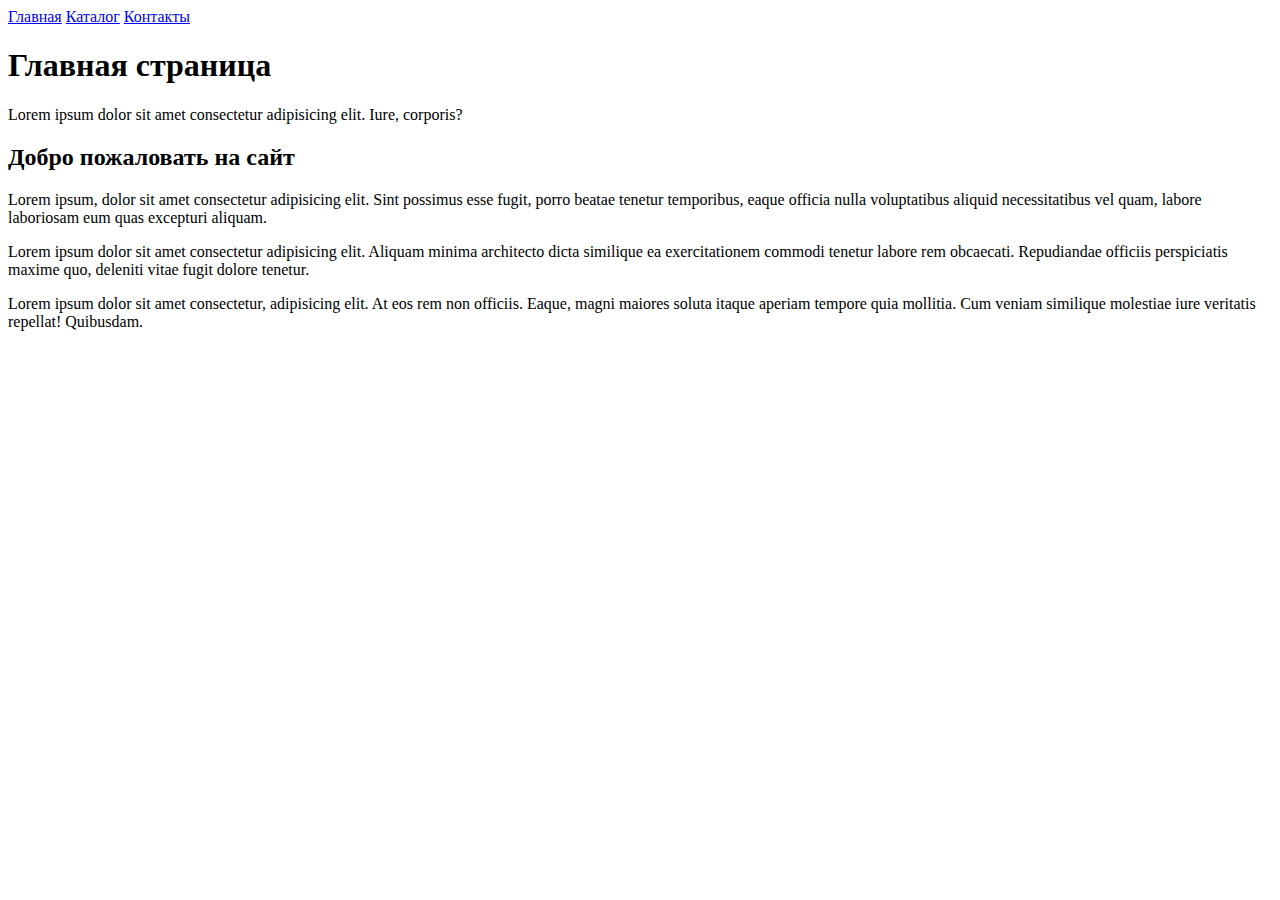
==== index.html @ 3cf2a2b1 "added task for homework №1" ====
<!DOCTYPE html>
<html lang="en">
<head>
    <meta charset="UTF-8">
    <meta name="viewport" content="width=device-width, initial-scale=1.0">
    <title>Market</title>
</head>
<body>
    <nav>
        <a href="#">Главная</a>
        <a href="./catalog/catalog.html">Каталог</a>
        <a href="./contacts.html">Контакты</a>
    </nav>
    <h1>Главная страница</h1>
    <p>Lorem ipsum dolor sit amet consectetur adipisicing elit. Iure, corporis?</p>
    <h2>Добро пожаловать на сайт</h2>
    <p>Lorem ipsum, dolor sit amet consectetur adipisicing elit. Sint possimus esse fugit, porro beatae tenetur temporibus, eaque officia nulla voluptatibus aliquid necessitatibus vel quam, labore laboriosam eum quas excepturi aliquam.</p>
    <p>Lorem ipsum dolor sit amet consectetur adipisicing elit. Aliquam minima architecto dicta similique ea exercitationem commodi tenetur labore rem obcaecati. Repudiandae officiis perspiciatis maxime quo, deleniti vitae fugit dolore tenetur.</p>
    <p>Lorem ipsum dolor sit amet consectetur, adipisicing elit. At eos rem non officiis. Eaque, magni maiores soluta itaque aperiam tempore quia mollitia. Cum veniam similique molestiae iure veritatis repellat! Quibusdam.</p>
    
</body>
</html>
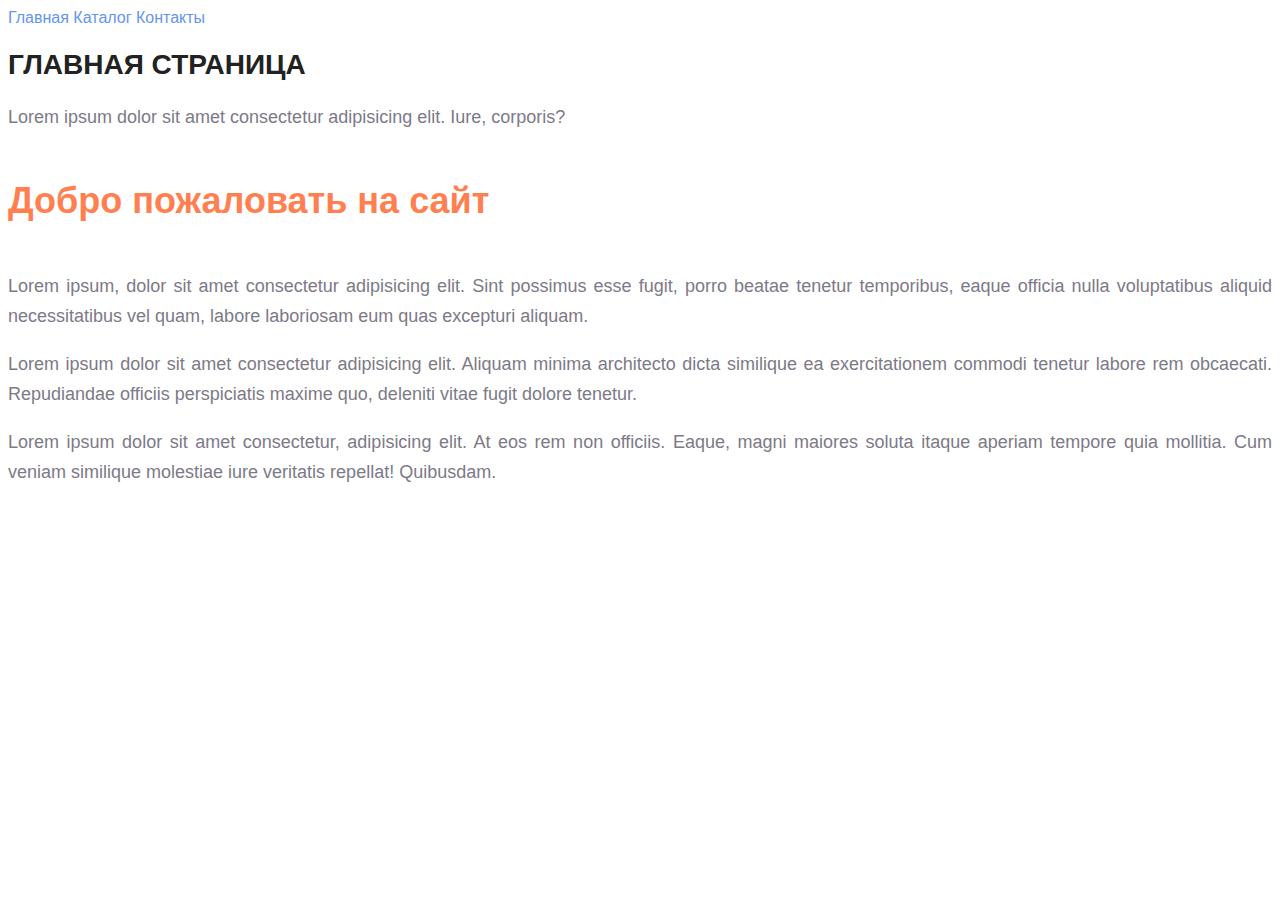
==== commit 6a6cb547: "added file style.css for homework №2" ====
--- a/index.html
+++ b/index.html
@@ -4,19 +4,20 @@
     <meta charset="UTF-8">
     <meta name="viewport" content="width=device-width, initial-scale=1.0">
     <title>Market</title>
+    <link rel="stylesheet" href="style.css">
 </head>
 <body>
     <nav>
-        <a href="#">Главная</a>
-        <a href="./catalog/catalog.html">Каталог</a>
-        <a href="./contacts.html">Контакты</a>
+        <a class="link" href="#">Главная</a>
+        <a class="link" href="./catalog/catalog.html">Каталог</a>
+        <a class="link" href="./contacts.html">Контакты</a>
     </nav>
-    <h1>Главная страница</h1>
-    <p>Lorem ipsum dolor sit amet consectetur adipisicing elit. Iure, corporis?</p>
-    <h2>Добро пожаловать на сайт</h2>
-    <p>Lorem ipsum, dolor sit amet consectetur adipisicing elit. Sint possimus esse fugit, porro beatae tenetur temporibus, eaque officia nulla voluptatibus aliquid necessitatibus vel quam, labore laboriosam eum quas excepturi aliquam.</p>
-    <p>Lorem ipsum dolor sit amet consectetur adipisicing elit. Aliquam minima architecto dicta similique ea exercitationem commodi tenetur labore rem obcaecati. Repudiandae officiis perspiciatis maxime quo, deleniti vitae fugit dolore tenetur.</p>
-    <p>Lorem ipsum dolor sit amet consectetur, adipisicing elit. At eos rem non officiis. Eaque, magni maiores soluta itaque aperiam tempore quia mollitia. Cum veniam similique molestiae iure veritatis repellat! Quibusdam.</p>
+    <h1 class="title">Главная страница</h1>
+    <p class="text">Lorem ipsum dolor sit amet consectetur adipisicing elit. Iure, corporis?</p>
+    <h2 class="sub-title">Добро пожаловать на сайт</h2>
+    <p class="text">Lorem ipsum, dolor sit amet consectetur adipisicing elit. Sint possimus esse fugit, porro beatae tenetur temporibus, eaque officia nulla voluptatibus aliquid necessitatibus vel quam, labore laboriosam eum quas excepturi aliquam.</p>
+    <p class="text">Lorem ipsum dolor sit amet consectetur adipisicing elit. Aliquam minima architecto dicta similique ea exercitationem commodi tenetur labore rem obcaecati. Repudiandae officiis perspiciatis maxime quo, deleniti vitae fugit dolore tenetur.</p>
+    <p class="text">Lorem ipsum dolor sit amet consectetur, adipisicing elit. At eos rem non officiis. Eaque, magni maiores soluta itaque aperiam tempore quia mollitia. Cum veniam similique molestiae iure veritatis repellat! Quibusdam.</p>
     
 </body>
 </html>--- a/style.css
+++ b/style.css
@@ -0,0 +1,58 @@
+body {
+    font-family: sans-serif;
+}
+
+a {
+    text-decoration: none;
+}
+
+.link {
+    color: cornflowerblue;
+    font-size: 16px;
+    line-height: 20px;
+    cursor: pointer;
+}
+
+.link:hover {
+    color: coral;
+    text-decoration: underline;
+  }
+
+.title {
+    color: #222222;
+    font-size: 28px;
+    line-height: 36px;
+    font-weight: bold;
+    text-transform: uppercase;
+}
+
+.text {
+    font-style: normal;
+    font-weight: 300;
+    font-size: 18px;
+    line-height: 30px;
+    color: #7d7987;
+    text-align: justify;
+    user-select: none;
+}
+
+.sub-title {
+    color: coral;
+    font-style: normal;
+    font-weight: 700;
+    font-size: 36px;
+    line-height: 80px;
+}
+
+.article-name {
+     color: #222222;
+    font-style: normal;
+    font-weight: 700;
+    font-size: 26px;
+    line-height: 10px;
+}
+
+.logo {
+    border-radius: 15px;
+    cursor: pointer;
+}
